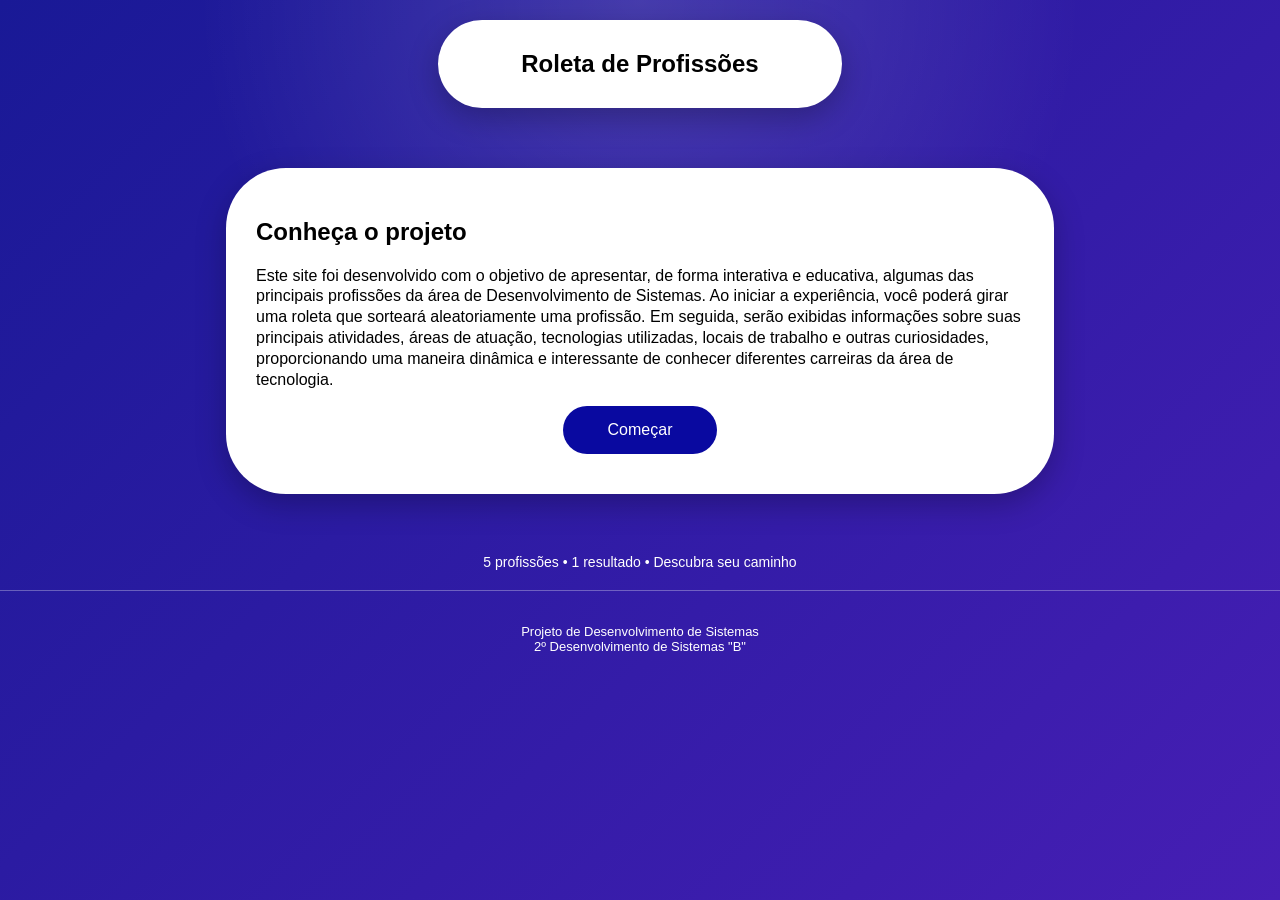
==== index.HTML @ 842376da "Rename inicial.HTML to index.HTML" ====
<html>
    
    <head>
        <title>Roleta de profissões</title>
        <link rel="stylesheet" href="inicio.css">
    </head>
    <body>
        <section class="titulo">
    <h1>
        Roleta de Profissões
    </h1>
    </section>
    <section class="explicacao">
<h2>Conheça o projeto</h2>
<p>Este site foi desenvolvido com o objetivo de apresentar, 
    de forma interativa e educativa, algumas das principais profissões da área de
     Desenvolvimento de Sistemas. Ao iniciar a experiência, você poderá girar uma roleta que
      sorteará aleatoriamente uma profissão. Em seguida, serão exibidas informações sobre
       suas principais atividades, áreas de atuação, tecnologias utilizadas, locais de
        trabalho e outras curiosidades, proporcionando uma maneira dinâmica e interessante
         de conhecer diferentes carreiras da área de tecnologia.
</p>
 <a href="roleta.html" class="botao">Começar</a>
 </section>
<section class="informacoes">
    <p> 5 profissões • 1 resultado • Descubra seu caminho</p>
</section>
<footer>
    <p>Projeto de Desenvolvimento de Sistemas <br>
        2º Desenvolvimento de Sistemas "B"
    </p>
</footer>
</body>





</html>
---- inicio.css ----
body {
    background:
        radial-gradient(circle at top, rgba(255, 255, 255, 0.15), transparent 40%),
        linear-gradient(135deg, rgb(25, 25, 150), rgb(70, 30, 180));

    font-family: Arial, Helvetica, sans-serif;
    margin: 0;
}

h1{
text-align: center;

}
.titulo {
background-color: white;
border-radius: 60px;
padding: 10px;
width: 30%;
margin: 20px auto;
box-shadow: 0 10px 30px rgba(0, 0, 0, 0.25);
}
.explicacao {
background-color: white;
border-radius: 60px;
padding: 30px;
width: 60%;
margin: 60px auto;
box-shadow: 0 10px 30px rgba(0, 0, 0, 0.25);
}
.explicacao p {
    line-height: 1.3;
}
.botao {
background-color: rgb(9, 9, 160);
text-decoration: none;
padding: 15px 45px;
color: white;
border-radius: 60px;
display: block;
margin: 10px auto;
width: fit-content;
transition: 0.5s;
}
.informacoes {
    text-align: center;
    font-size: 14px;
    margin: 20px 0;
    color: white;
}
footer {
    text-align: center;
    padding: 20px;
    font-size: 13px;
    border-top: 1px solid rgba(255, 255, 255, 0.3);
    color: white;
}
.botao:hover {
    transform: scale(1.05);
    box-shadow: 0 0 15px rgb(9, 9, 160);
}
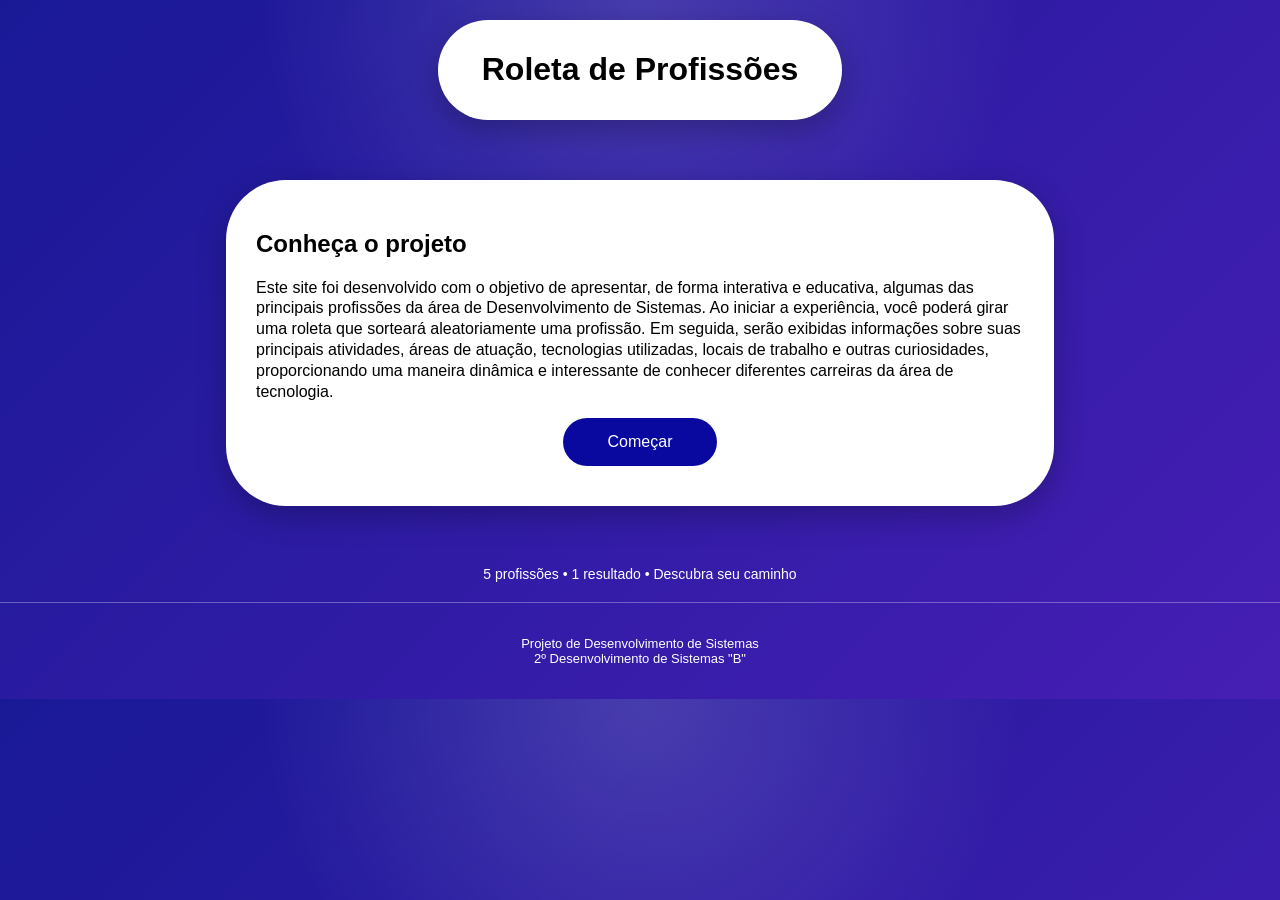
==== commit 7a5c2d3e: "Update index.HTML" ====
--- a/index.HTML
+++ b/index.HTML
@@ -1,39 +1,41 @@
-<html>
-    
-    <head>
-        <title>Roleta de profissões</title>
-        <link rel="stylesheet" href="inicio.css">
-    </head>
-    <body>
-        <section class="titulo">
-    <h1>
-        Roleta de Profissões
-    </h1>
-    </section>
-    <section class="explicacao">
-<h2>Conheça o projeto</h2>
-<p>Este site foi desenvolvido com o objetivo de apresentar, 
-    de forma interativa e educativa, algumas das principais profissões da área de
-     Desenvolvimento de Sistemas. Ao iniciar a experiência, você poderá girar uma roleta que
-      sorteará aleatoriamente uma profissão. Em seguida, serão exibidas informações sobre
-       suas principais atividades, áreas de atuação, tecnologias utilizadas, locais de
-        trabalho e outras curiosidades, proporcionando uma maneira dinâmica e interessante
-         de conhecer diferentes carreiras da área de tecnologia.
-</p>
- <a href="roleta.html" class="botao">Começar</a>
- </section>
-<section class="informacoes">
-    <p> 5 profissões • 1 resultado • Descubra seu caminho</p>
-</section>
-<footer>
-    <p>Projeto de Desenvolvimento de Sistemas <br>
-        2º Desenvolvimento de Sistemas "B"
-    </p>
-</footer>
+<!DOCTYPE html>
+<html lang="pt-BR">
+<head>
+    <meta charset="UTF-8">
+    <meta name="viewport" content="width=device-width, initial-scale=1.0">
+    <title>Roleta de Profissões</title>
+    <link rel="stylesheet" href="inicio.css">
+</head>
+<body>
+
+    <header class="titulo">
+        <h1>Roleta de Profissões</h1>
+    </header>
+
+    <main>
+        <section class="explicacao">
+            <h2>Conheça o projeto</h2>
+            <p>
+                Este site foi desenvolvido com o objetivo de apresentar, de forma interativa e educativa, 
+                algumas das principais profissões da área de Desenvolvimento de Sistemas. Ao iniciar a experiência, 
+                você poderá girar uma roleta que sorteará aleatoriamente uma profissão. Em seguida, serão exibidas 
+                informações sobre suas principais atividades, áreas de atuação, tecnologias utilizadas, locais de 
+                trabalho e outras curiosidades, proporcionando uma maneira dinâmica e interessante de conhecer 
+                diferentes carreiras da área de tecnologia.
+            </p>
+            <a href="roleta.html" class="botao">Começar</a>
+        </section>
+
+        <section class="informacoes">
+            <p>5 profissões • 1 resultado • Descubra seu caminho</p>
+        </section>
+    </main>
+
+    <footer>
+        <p>Projeto de Desenvolvimento de Sistemas <br>
+            2º Desenvolvimento de Sistemas "B"
+        </p>
+    </footer>
+
 </body>
-
-
-
-
-
 </html>
